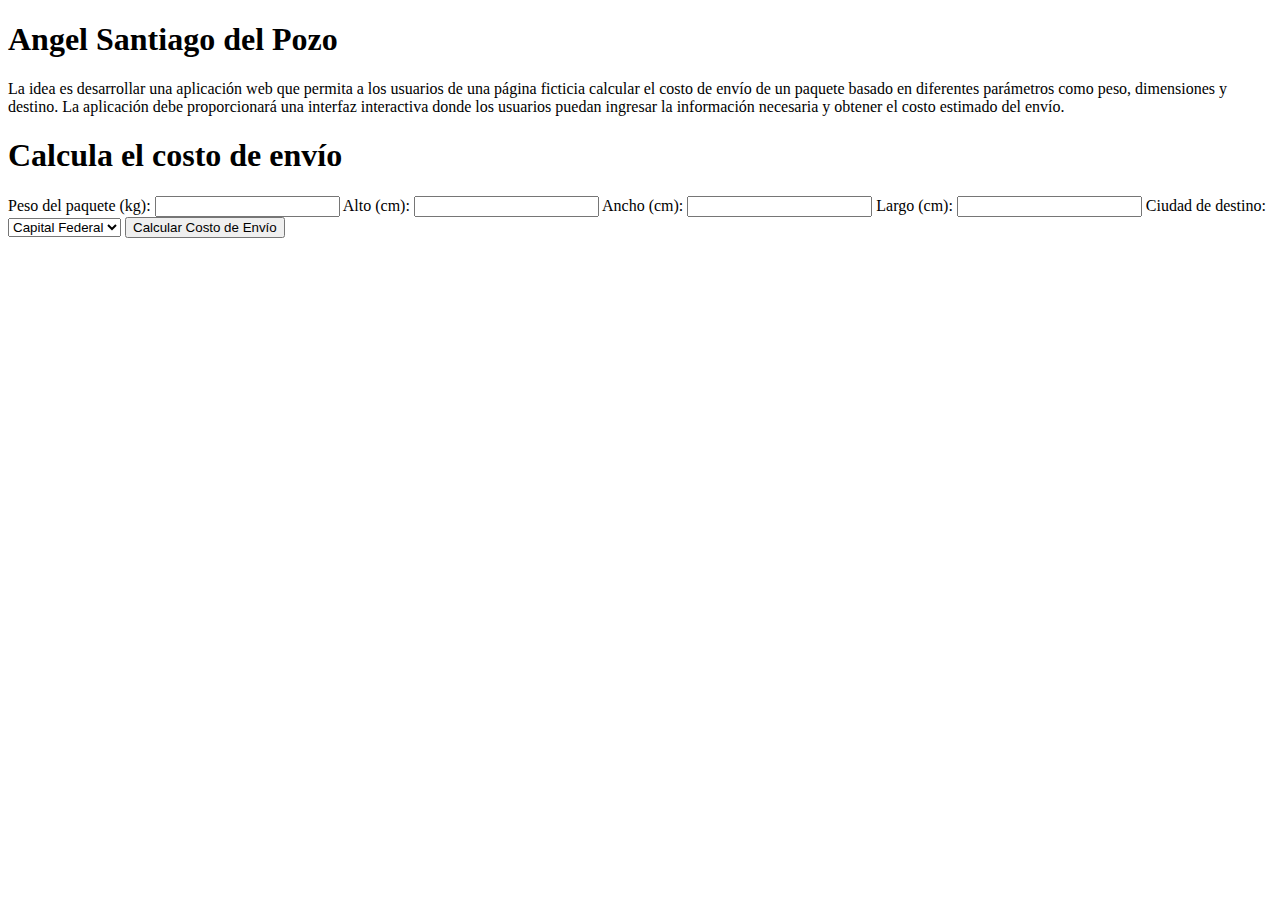
==== index.html @ 7dd5fcd6 "Integración de Java con HTML y CSS" ====
<!DOCTYPE html>
<html lang="es">
<head>
    <meta charset="UTF-8">
    <meta name="viewport" content="width=device-width, initial-scale=1.0">
    <title>Proyecto JavaScript</title>
    <link rel="stylesheet" href="./CSS/style.css">
    <script defer src="./js/script.js"></script>
</head>
<body>
    <h1>Angel Santiago del Pozo</h1>
    <p>La idea es desarrollar una aplicación web que permita a los usuarios de una página ficticia calcular el costo de envío de un paquete basado en diferentes parámetros como peso, dimensiones y destino. La aplicación debe proporcionará una interfaz interactiva donde los usuarios puedan ingresar la información necesaria y obtener el costo estimado del envío.</p>
    <div class="container">
        <h1>Calcula el costo de envío</h1>
        <form id="shipping-form">
          <label for="weight">Peso del paquete (kg):</label>
          <input type="number" id="weight" name="weight" required>
          
          <label for="height">Alto (cm):</label>
          <input type="number" id="height" name="height" required>
          
          <label for="width">Ancho (cm):</label>
          <input type="number" id="width" name="width" required>
          
          <label for="length">Largo (cm):</label>
          <input type="number" id="length" name="length" required>
          
          <label for="country">Ciudad de destino:</label>
          <select id="country" name="country" required>
            <option value="CABA">Capital Federal</option>
            <option value="ROS">Rosario</option>
            <option value="COR">Córdoba</option>
          </select>
          
          <button type="submit">Calcular Costo de Envío</button>
        </form>
        
        <div id="result"></div>
    </div>
</body>
</html>
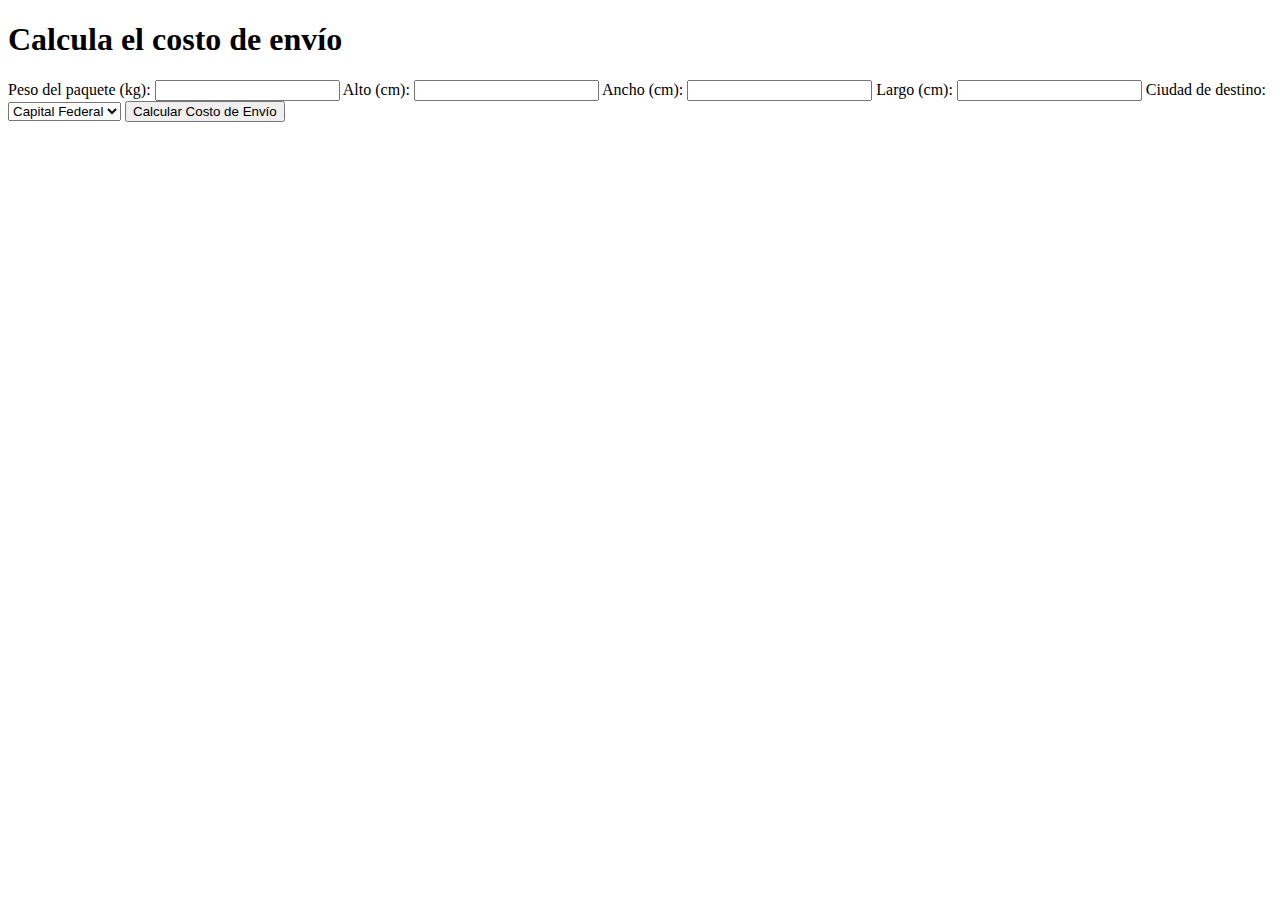
==== commit 3ac66d96: "Incluye storage y manejo de DOM" ====
--- a/index.html
+++ b/index.html
@@ -8,8 +8,7 @@
     <script defer src="./js/script.js"></script>
 </head>
 <body>
-    <h1>Angel Santiago del Pozo</h1>
-    <p>La idea es desarrollar una aplicación web que permita a los usuarios de una página ficticia calcular el costo de envío de un paquete basado en diferentes parámetros como peso, dimensiones y destino. La aplicación debe proporcionará una interfaz interactiva donde los usuarios puedan ingresar la información necesaria y obtener el costo estimado del envío.</p>
+    
     <div class="container">
         <h1>Calcula el costo de envío</h1>
         <form id="shipping-form">
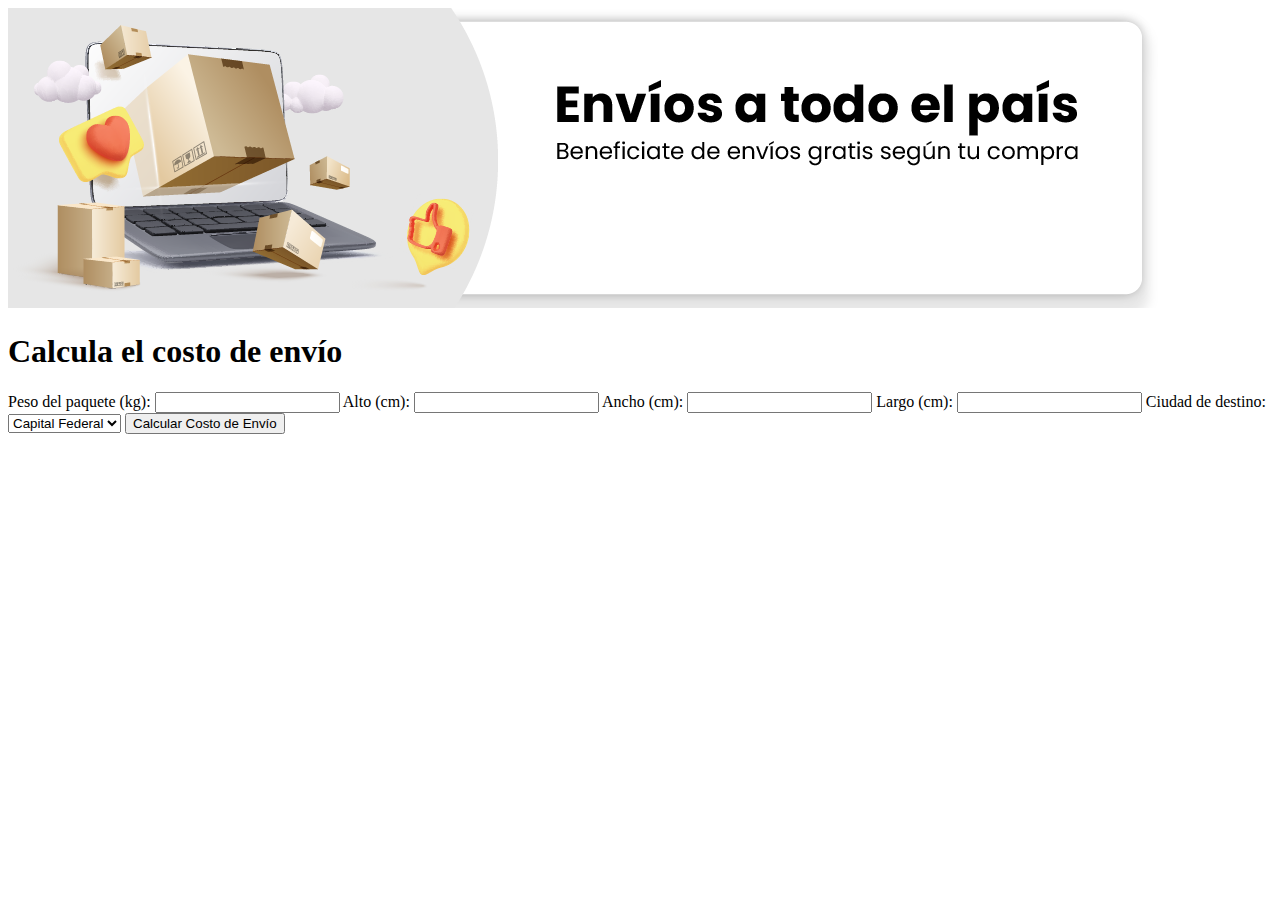
==== commit 0d065106: "Se incluyen archivos jso y utils.js, además de imagen y otros detalles" ====
--- a/index.html
+++ b/index.html
@@ -5,36 +5,40 @@
     <meta name="viewport" content="width=device-width, initial-scale=1.0">
     <title>Proyecto JavaScript</title>
     <link rel="stylesheet" href="./CSS/style.css">
-    <script defer src="./js/script.js"></script>
+    <!-- Archivo JS principal -->
+    <script defer src="./js/main.js"></script>
+    <!-- Archivo JS adicional -->
+    <script src="./js/utils.js"></script>
 </head>
 <body>
-    
     <div class="container">
-        <h1>Calcula el costo de envío</h1>
-        <form id="shipping-form">
-          <label for="weight">Peso del paquete (kg):</label>
-          <input type="number" id="weight" name="weight" required>
+      <!-- Imagen de Banner -->
+      <img src="./assets/banner_envios.png" alt="Banner de Envío" class="banner-image">
+      <h1>Calcula el costo de envío</h1>
+      <form id="shipping-form">
+        <label for="weight">Peso del paquete (kg):</label>
+        <input type="number" id="weight" name="weight" required>
           
-          <label for="height">Alto (cm):</label>
-          <input type="number" id="height" name="height" required>
+        <label for="height">Alto (cm):</label>
+        <input type="number" id="height" name="height" required>
           
-          <label for="width">Ancho (cm):</label>
-          <input type="number" id="width" name="width" required>
+        <label for="width">Ancho (cm):</label>
+        <input type="number" id="width" name="width" required>
           
-          <label for="length">Largo (cm):</label>
-          <input type="number" id="length" name="length" required>
+        <label for="length">Largo (cm):</label>
+        <input type="number" id="length" name="length" required>
           
-          <label for="country">Ciudad de destino:</label>
-          <select id="country" name="country" required>
-            <option value="CABA">Capital Federal</option>
-            <option value="ROS">Rosario</option>
-            <option value="COR">Córdoba</option>
-          </select>
+        <label for="country">Ciudad de destino:</label>
+        <select id="country" name="country" required>
+          <option value="CABA">Capital Federal</option>
+          <option value="ROS">Rosario</option>
+          <option value="COR">Córdoba</option>
+        </select>
           
-          <button type="submit">Calcular Costo de Envío</button>
-        </form>
+        <button type="submit">Calcular Costo de Envío</button>
+      </form>
         
-        <div id="result"></div>
+      <div id="result"></div>
     </div>
 </body>
 </html>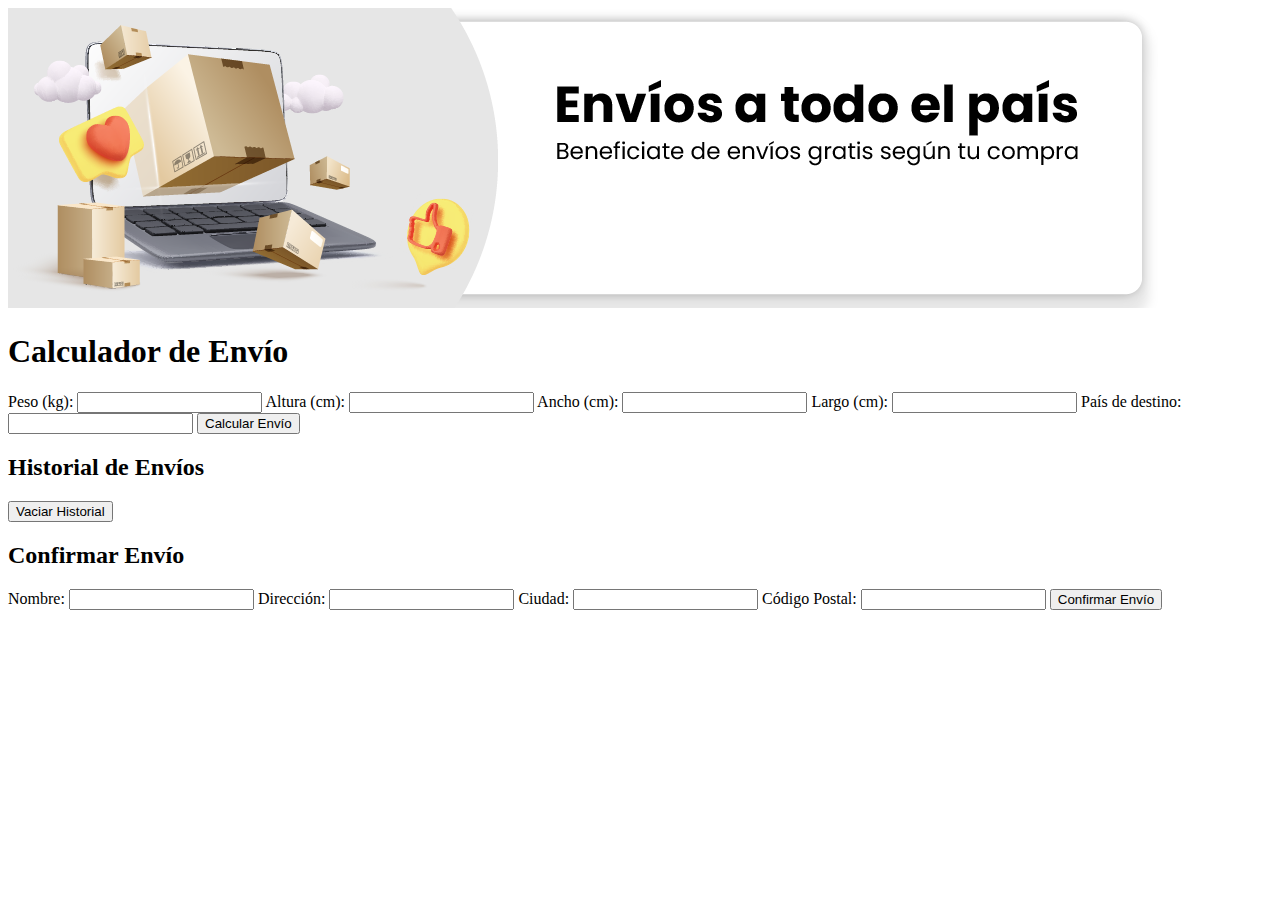
==== commit 96c724d0: "Corrección de errores y media queries" ====
--- a/index.html
+++ b/index.html
@@ -8,37 +8,58 @@
     <!-- Archivo JS principal -->
     <script defer src="./js/main.js"></script>
     <!-- Archivo JS adicional -->
-    <script src="./js/utils.js"></script>
+    <script defer src="./js/utils.js"></script>
 </head>
 <body>
-    <div class="container">
-      <!-- Imagen de Banner -->
-      <img src="./assets/banner_envios.png" alt="Banner de Envío" class="banner-image">
-      <h1>Calcula el costo de envío</h1>
-      <form id="shipping-form">
-        <label for="weight">Peso del paquete (kg):</label>
-        <input type="number" id="weight" name="weight" required>
-          
-        <label for="height">Alto (cm):</label>
-        <input type="number" id="height" name="height" required>
-          
+    <!-- Imagen de Banner -->
+    <img src="./assets/banner_envios.png" alt="Banner de Envío" class="banner-image">
+
+    <h1>Calculador de Envío</h1>
+    <form id="shipping-form">
+        <label for="weight">Peso (kg):</label>
+        <input type="number" id="weight" required>
+        
+        <label for="height">Altura (cm):</label>
+        <input type="number" id="height" required>
+        
         <label for="width">Ancho (cm):</label>
-        <input type="number" id="width" name="width" required>
-          
+        <input type="number" id="width" required>
+        
         <label for="length">Largo (cm):</label>
-        <input type="number" id="length" name="length" required>
-          
-        <label for="country">Ciudad de destino:</label>
-        <select id="country" name="country" required>
-          <option value="CABA">Capital Federal</option>
-          <option value="ROS">Rosario</option>
-          <option value="COR">Córdoba</option>
-        </select>
-          
-        <button type="submit">Calcular Costo de Envío</button>
-      </form>
+        <input type="number" id="length" required>
         
-      <div id="result"></div>
+        <label for="country">País de destino:</label>
+        <input type="text" id="country" required>
+        
+        <button type="submit">Calcular Envío</button>
+    </form>
+
+    <div id="result"></div>
+
+    <h2>Historial de Envíos</h2>
+    <div id="history" class="history-section"></div>
+    <button onclick="clearHistory()">Vaciar Historial</button>
+
+    <h2>Confirmar Envío</h2>
+    <form id="confirmation-form">
+        <label for="name">Nombre:</label>
+        <input type="text" id="name" required>
+
+        <label for="address">Dirección:</label>
+        <input type="text" id="address" required>
+
+        <label for="city">Ciudad:</label>
+        <input type="text" id="city" required>
+
+        <label for="postal-code">Código Postal:</label>
+        <input type="text" id="postal-code" required>
+
+        <button type="button" id="confirm-shipping">Confirmar Envío</button>
+    </form>
+
+    <div id="confirmation-section" style="display:none;">
+        <h3>Resumen del Envío</h3>
+        <div id="confirmation-details"></div>
     </div>
 </body>
 </html>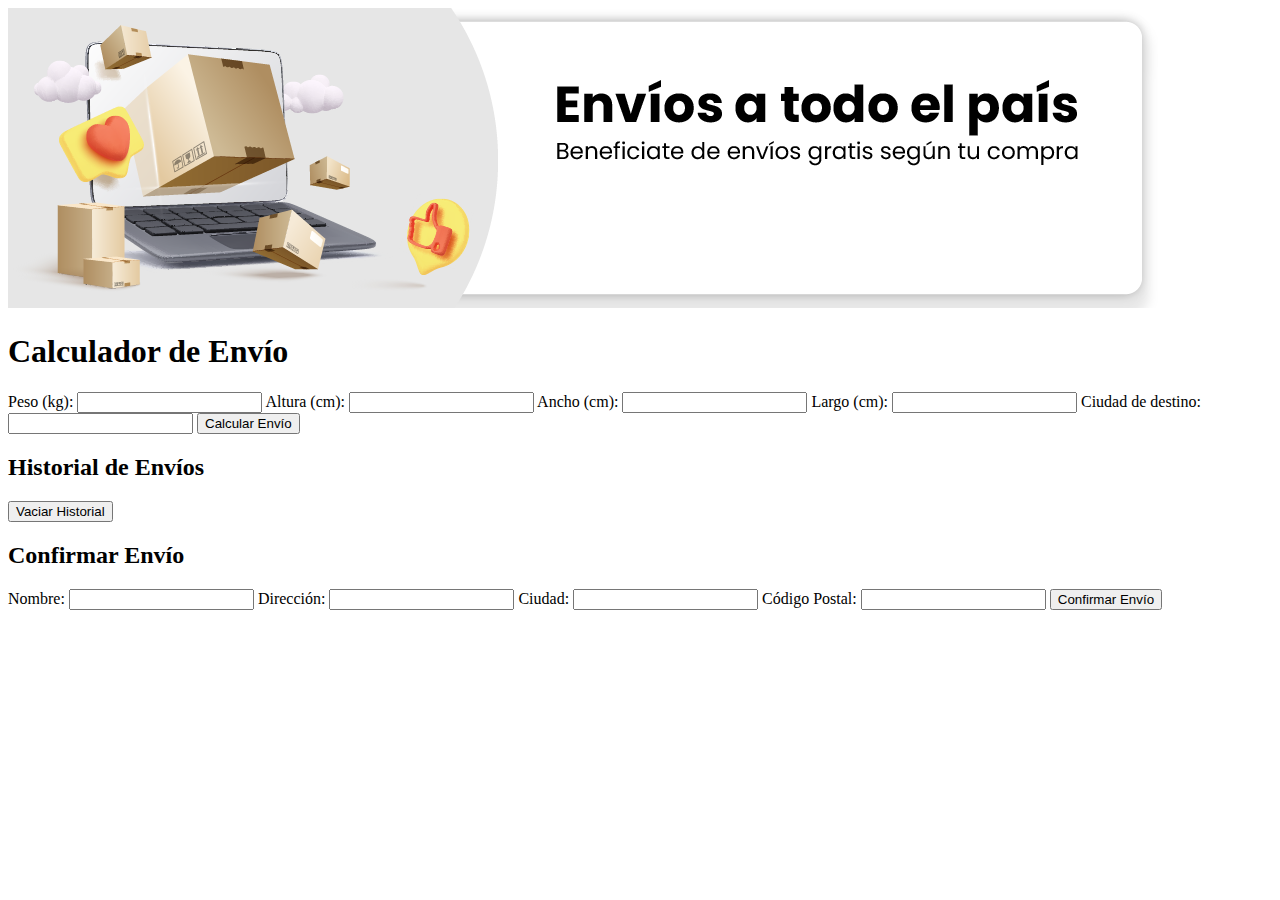
==== commit d595e39b: "Agregado de resumen de la orden y manejo de storage" ====
--- a/index.html
+++ b/index.html
@@ -9,6 +9,7 @@
     <script defer src="./js/main.js"></script>
     <!-- Archivo JS adicional -->
     <script defer src="./js/utils.js"></script>
+    <link rel="stylesheet" href="css/bootstrap.min.css">
 </head>
 <body>
     <!-- Imagen de Banner -->
@@ -28,8 +29,8 @@
         <label for="length">Largo (cm):</label>
         <input type="number" id="length" required>
         
-        <label for="country">País de destino:</label>
-        <input type="text" id="country" required>
+        <label for="cities">Ciudad de destino:</label>
+        <input type="text" id="cities" required>
         
         <button type="submit">Calcular Envío</button>
     </form>
@@ -57,9 +58,44 @@
         <button type="button" id="confirm-shipping">Confirmar Envío</button>
     </form>
 
-    <div id="confirmation-section" style="display:none;">
-        <h3>Resumen del Envío</h3>
-        <div id="confirmation-details"></div>
-    </div>
+    <!-- Agregado de script inline para manejar la confirmación y el resumen -->
+    <script>
+        document.getElementById('confirm-shipping').addEventListener('click', () => {
+            const name = document.getElementById('name').value;
+            const address = document.getElementById('address').value;
+            const city = document.getElementById('city').value;
+            const postalCode = document.getElementById('postal-code').value;
+            const cities = document.getElementById('cities').value;
+
+            const weight = parseFloat(document.getElementById('weight').value);
+            const height = parseFloat(document.getElementById('height').value);
+            const width = parseFloat(document.getElementById('width').value);
+            const length = parseFloat(document.getElementById('length').value);
+            const cost = calculateShippingCost(weight, height, width, length);
+
+            // Guardar los datos del pedido en localStorage
+            const orderDetails = {
+                name,
+                address,
+                city,
+                postalCode,
+                cities,
+                weight,
+                height,
+                width,
+                length,
+                cost
+            };
+
+            localStorage.setItem('lastOrder', JSON.stringify(orderDetails));
+
+            // Redirigir a la página de resumen
+            window.location.href = 'order-summary.html';
+        });
+
+        function calculateShippingCost(weight, height, width, length) {
+            return (weight * 0.5) + (height * width * length * 0.0001); // Ajusta según tu lógica de costos
+        }
+    </script>
 </body>
 </html>